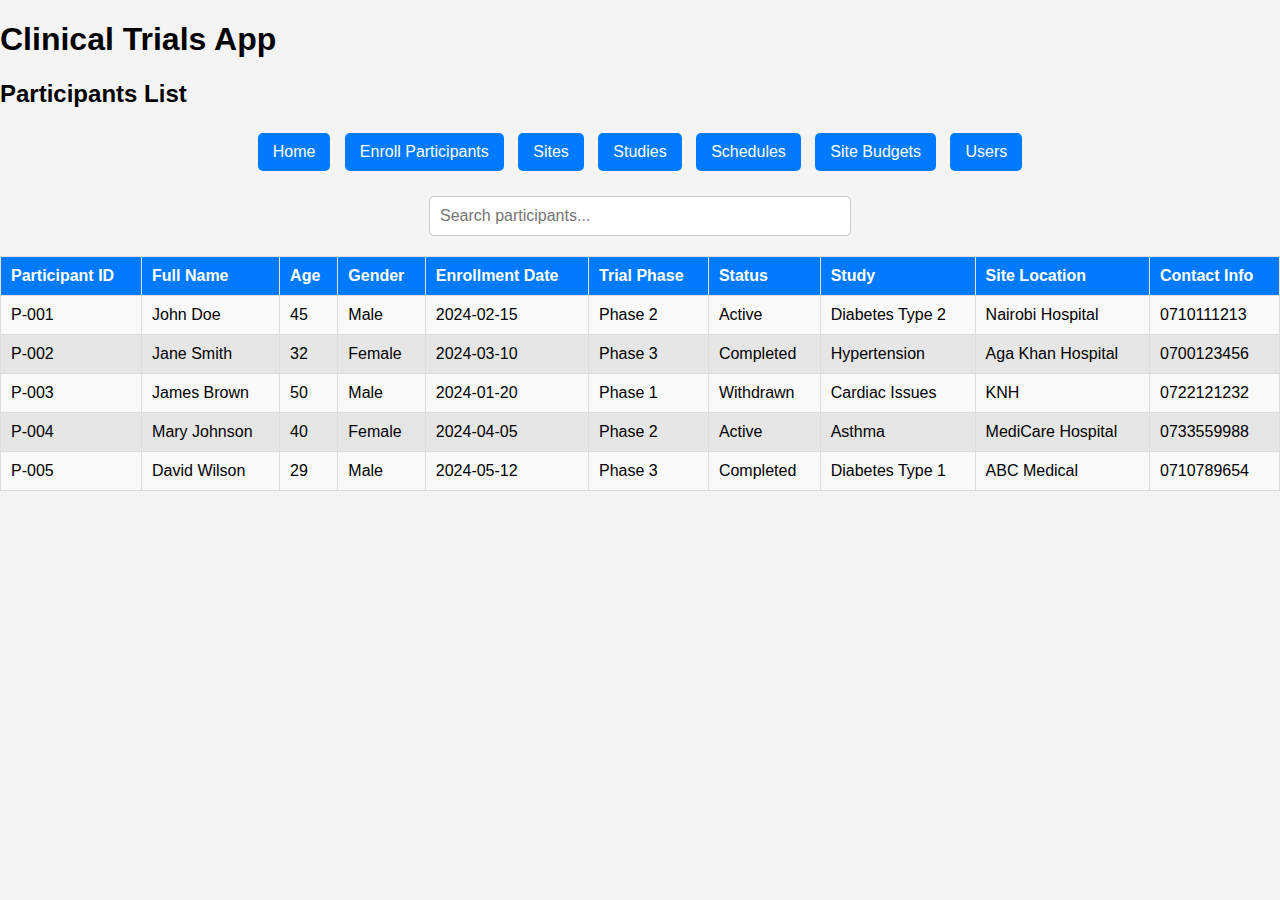
==== participants.html @ c8b39e8b "added the login and emroll pages" ====
<!DOCTYPE html>
<html lang="en">
<head>
    <meta charset="UTF-8">
    <meta name="viewport" content="width=device-width, initial-scale=1.0">
    <title>Participants - Clinical Trials</title>
    <link rel="stylesheet" href="styles.css">
</head>
<body>

    <nav class="navbar">
        <h1 class="nav-title">Clinical Trials App</h1>
    </nav>

    <div class="participants-container">
        <h2>Participants List</h2>
        
        <!-- Buttons Section -->
        <div class="top-buttons">
            <button class="top-button" onclick="location.href='index.html'">Home</button>
            <button class="top-button" onclick="location.href='enroll.html'">Enroll Participants</button>
            <button class="top-button">Sites</button>
            <button class="top-button">Studies</button>            
            <button class="top-button">Schedules</button>
            <button class="top-button">Site Budgets</button>
            <button class="top-button">Users</button>
        </div>

        <!-- Search Bar -->
        <input type="text" id="searchInput" class="search-bar" placeholder="Search participants..." onkeyup="searchTable()">

        <table id="participantsTable">
            <thead>
                <tr>
                    <th>Participant ID</th>
                    <th>Full Name</th>
                    <th>Age</th>
                    <th>Gender</th>
                    <th>Enrollment Date</th>
                    <th>Trial Phase</th>
                    <th>Status</th>
                    <th>Study</th>
                    <th>Site Location</th>
                    <th>Contact Info</th>
                </tr>
            </thead>
            <tbody>
                <tr>
                    <td>P-001</td><td>John Doe</td><td>45</td><td>Male</td><td>2024-02-15</td><td>Phase 2</td><td>Active</td><td>Diabetes Type 2</td><td>Nairobi Hospital</td><td>0710111213</td>
                </tr>
                <tr>
                    <td>P-002</td><td>Jane Smith</td><td>32</td><td>Female</td><td>2024-03-10</td><td>Phase 3</td><td>Completed</td><td>Hypertension</td><td>Aga Khan Hospital</td><td>0700123456</td>
                </tr>
                <tr>
                    <td>P-003</td><td>James Brown</td><td>50</td><td>Male</td><td>2024-01-20</td><td>Phase 1</td><td>Withdrawn</td><td>Cardiac Issues</td><td>KNH</td><td>0722121232</td>
                </tr>
                <tr>
                    <td>P-004</td><td>Mary Johnson</td><td>40</td><td>Female</td><td>2024-04-05</td><td>Phase 2</td><td>Active</td><td>Asthma</td><td>MediCare Hospital</td><td>0733559988</td>
                </tr>
                <tr>
                    <td>P-005</td><td>David Wilson</td><td>29</td><td>Male</td><td>2024-05-12</td><td>Phase 3</td><td>Completed</td><td>Diabetes Type 1</td><td>ABC Medical</td><td>0710789654</td>
                </tr>
            </tbody>
        </table>
    </div>

    <script src="script.js"></script>

</body>
</html>
---- styles.css ----
/* Global Styles */
body {
    font-family: Arial, sans-serif;
    background-color: #f4f4f4;
    margin: 0;
    padding: 0;
}

/* Logo Styling */
.logo-container {
    text-align: center;
    margin-top: 20px;
}

.logo {
    width: 150px;
}

/* Main Container */
.container {
    display: flex;
    width: 80%;
    max-width: 900px;
    background: white;
    border-radius: 10px;
    box-shadow: 0px 4px 10px rgba(0, 0, 0, 0.1);
    overflow: hidden;
    margin: auto;
    margin-top: 20px;
}

/* Left Side */
.left-side {
    flex: 1;
    padding: 40px;
    text-align: center;
    background: #f0f0f0;
}

.left-side h1 {
    font-size: 24px;
    margin-bottom: 20px;
}

.hero-image {
    width: 100%;
    max-width: 300px;
    border-radius: 10px;
}

/* Right Side (Login Form) */
.right-side {
    flex: 1;
    display: flex;
    align-items: center;
    justify-content: center;
    padding: 40px;
    background: white;
}

/* Login Card */
.login-card {
    width: 100%;
    max-width: 300px;
    padding: 20px;
    border-radius: 10px;
    box-shadow: 0px 4px 8px rgba(0, 0, 0, 0.1);
    text-align: center;
    background: #fff;
}

.login-card h2 {
    margin-bottom: 20px;
}

/* Input Fields */
.login-card input {
    width: 100%;
    padding: 12px;
    margin: 10px 0;
    border-radius: 8px;
    border: 1px solid #ccc;
    font-size: 16px;
}

/* Login Button */
.login-btn {
    width: 100%;
    background-color: #007bff;
    color: white;
    border: none;
    padding: 12px;
    border-radius: 8px;
    font-size: 16px;
    cursor: pointer;
    transition: 0.3s;
}

.login-btn:hover {
    background-color: #0056b3;
}



/* Style for Top Buttons */
.top-buttons {
    text-align: center;
    margin-bottom: 20px;
}

.top-button {
    background-color: #007bff;
    color: white;
    font-family: Arial, sans-serif;
    font-size: 16px;
    padding: 10px 15px;
    margin: 5px;
    border: none;
    border-radius: 5px;
    cursor: pointer;
    transition: background 0.3s ease;
}

.top-button:hover {
    background-color: #0056b3;
}

/* Style for Search Bar */
.search-bar {
    width: 100%;
    max-width: 400px;
    padding: 10px;
    margin: 10px auto;
    display: block;
    border: 1px solid #ccc;
    border-radius: 5px;
    font-size: 16px;
    font-family: Arial, sans-serif;
}

/* Table Styling */
table {
    width: 100%;
    border-collapse: collapse;
    margin-top: 20px;
    font-family: Arial, sans-serif;
}

th, td {
    border: 1px solid #ddd;
    padding: 10px;
    text-align: left;
}

th {
    background-color: #007bff;
    color: white;
}

tbody tr:nth-child(odd) {
    background-color: #f9f9f9;
}

tbody tr:nth-child(even) {
    background-color: #e6e6e6;
}

/* Form Container */
.form-container {
    width: 50%;
    margin: 40px auto;
    background: white;
    padding: 20px;
    border-radius: 10px;
    box-shadow: 0px 4px 8px rgba(0, 0, 0, 0.1);
    text-align: center;
}

/* Form Elements */
.form-container label {
    display: block;
    text-align: left;
    margin: 10px 0 5px;
    font-weight: bold;
}

.form-container input, 
.form-container select {
    width: 100%;
    padding: 10px;
    margin-bottom: 15px;
    border-radius: 8px;
    border: 1px solid #ccc;
    font-size: 16px;
}

/* Enroll Button */
.enroll-btn {
    width: 100%;
    background-color: #007bff;
    color: white;
    border: none;
    padding: 12px;
    border-radius: 8px;
    font-size: 16px;
    cursor: pointer;
    transition: 0.3s;
}

.enroll-btn:hover {
    background-color: #0056b3;
}
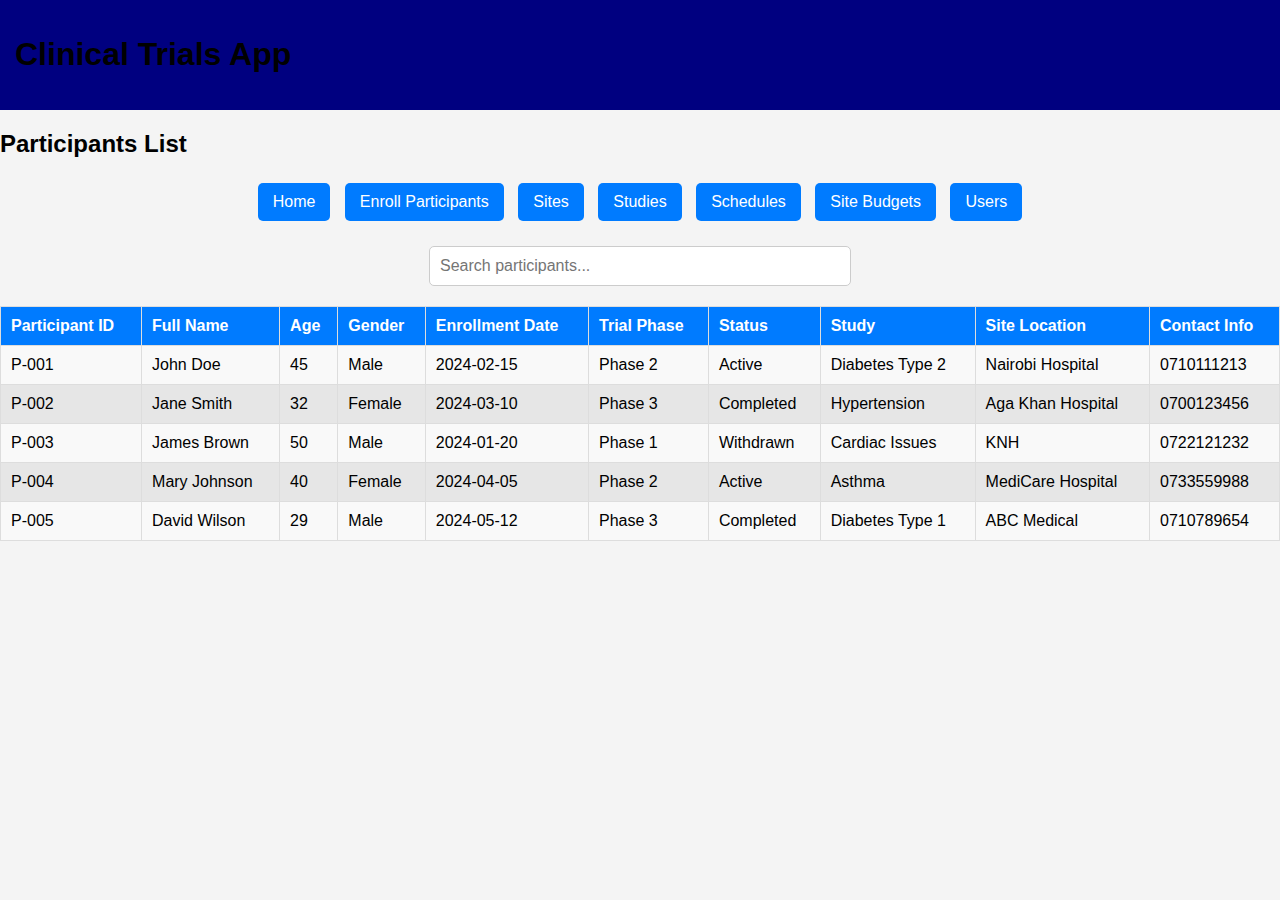
==== commit 78e8a07b: "added the sites page" ====
--- a/participants.html
+++ b/participants.html
@@ -19,7 +19,7 @@
         <div class="top-buttons">
             <button class="top-button" onclick="location.href='index.html'">Home</button>
             <button class="top-button" onclick="location.href='enroll.html'">Enroll Participants</button>
-            <button class="top-button">Sites</button>
+            <button class="top-button" onclick="location.href='sites.html'">Sites</button>
             <button class="top-button">Studies</button>            
             <button class="top-button">Schedules</button>
             <button class="top-button">Site Budgets</button>
--- a/styles.css
+++ b/styles.css
@@ -210,3 +210,82 @@
 .enroll-btn:hover {
     background-color: #0056b3;
 }
+
+/* Navbar */
+.navbar {
+    display: flex;
+    justify-content: space-between;
+    padding: 15px;
+    background-color: navy;
+}
+
+.navbar a {
+    color: white;
+    text-decoration: none;
+    font-weight: bold;
+}
+
+.add-site-btn {
+    background-color: blue;
+    color: white;
+    padding: 10px 15px;
+    border: none;
+    cursor: pointer;
+    border-radius: 5px;
+    font-size: 14px;
+}
+
+/* Sites Container */
+.sites-container {
+    display: flex;
+    flex-wrap: wrap;
+    justify-content: center;
+    gap: 20px;
+    margin-top: 20px;
+}
+
+/* Site Cards */
+.site-card {
+    width: 300px;
+    height: 120px;
+    display: flex;
+    align-items: center;
+    justify-content: center;
+    text-align: center;
+    font-size: 18px;
+    font-weight: bold;
+    border-radius: 10px;
+    box-shadow: 2px 4px 8px rgba(0, 0, 0, 0.2);
+    transition: transform 0.2s ease-in-out;
+}
+
+.site-card:hover {
+    transform: scale(1.05);
+}
+
+/* Card Colors */
+.active-site {
+    background-color: green;
+    color: white;
+}
+
+.upcoming-site {
+    background-color: yellow;
+    color: black;
+}
+
+.closed-site {
+    background-color: red;
+    color: white;
+}
+
+
+.upcoming-site {
+    background-color: yellow;
+    color: black;
+}
+
+.closed-site {
+    background-color: red;
+    color: white;
+}
